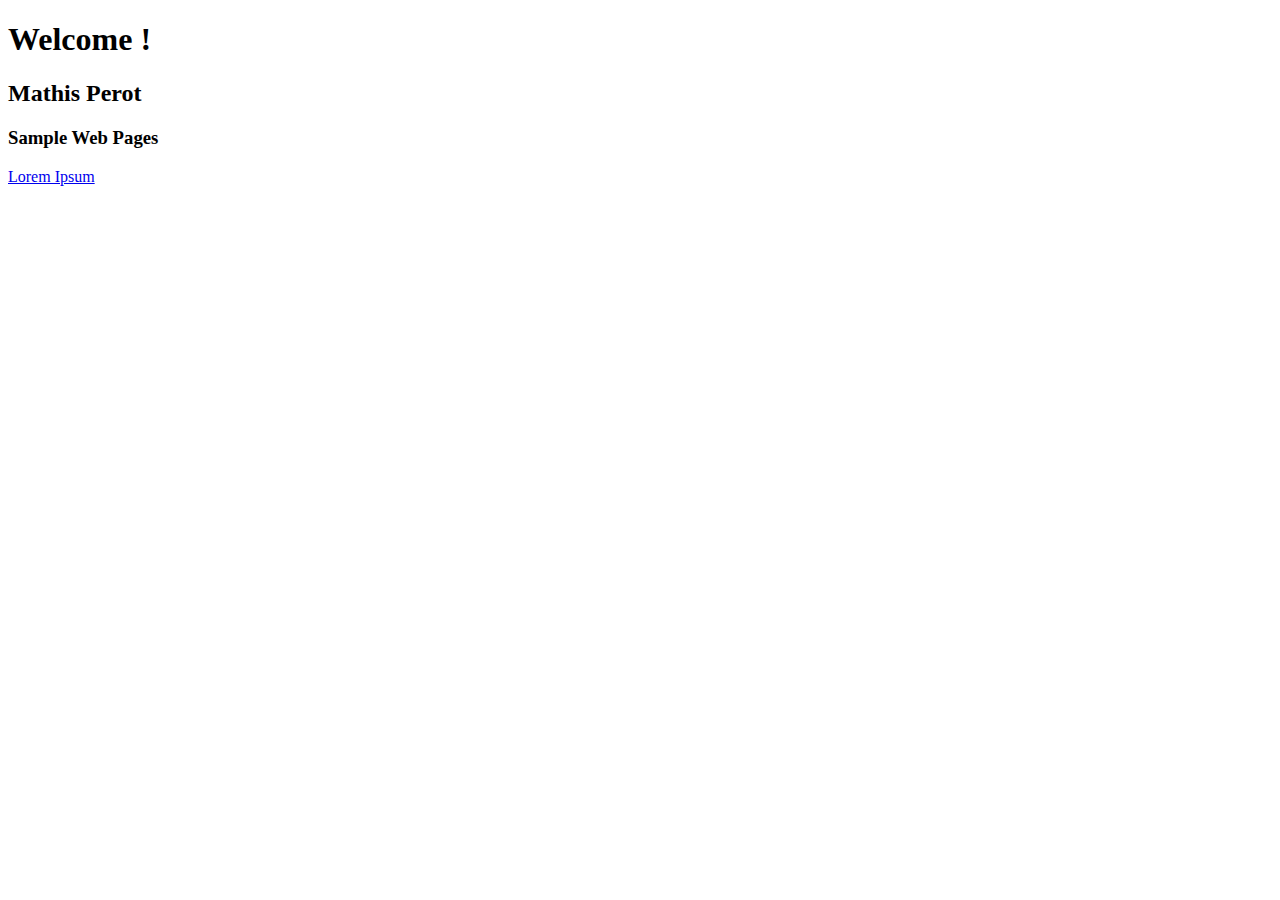
==== index.html @ 2db12dcf "index + page-1" ====
<!DOCTYPE html>
<html lang="en">
    <head>
        <meta charset="UTF-8">
        <meta http-equiv="X-UA-Compatible" content="IE=edge">
        <meta name="viewport" content="width=device-width,initial-scale=1.0">
        <title>Mary Smith | Home Page</title>
        <meta name="description" content="Welcome to my website that showcases some of my digital creations.">

    </head>

    <body>

        <h1>Welcome !</h1>
        <h2>Mathis Perot</h2>

        <h3>Sample Web Pages</h3>

        <p><a href="exercises/page-1.html">Lorem Ipsum</a></p>

    </body>

</html>
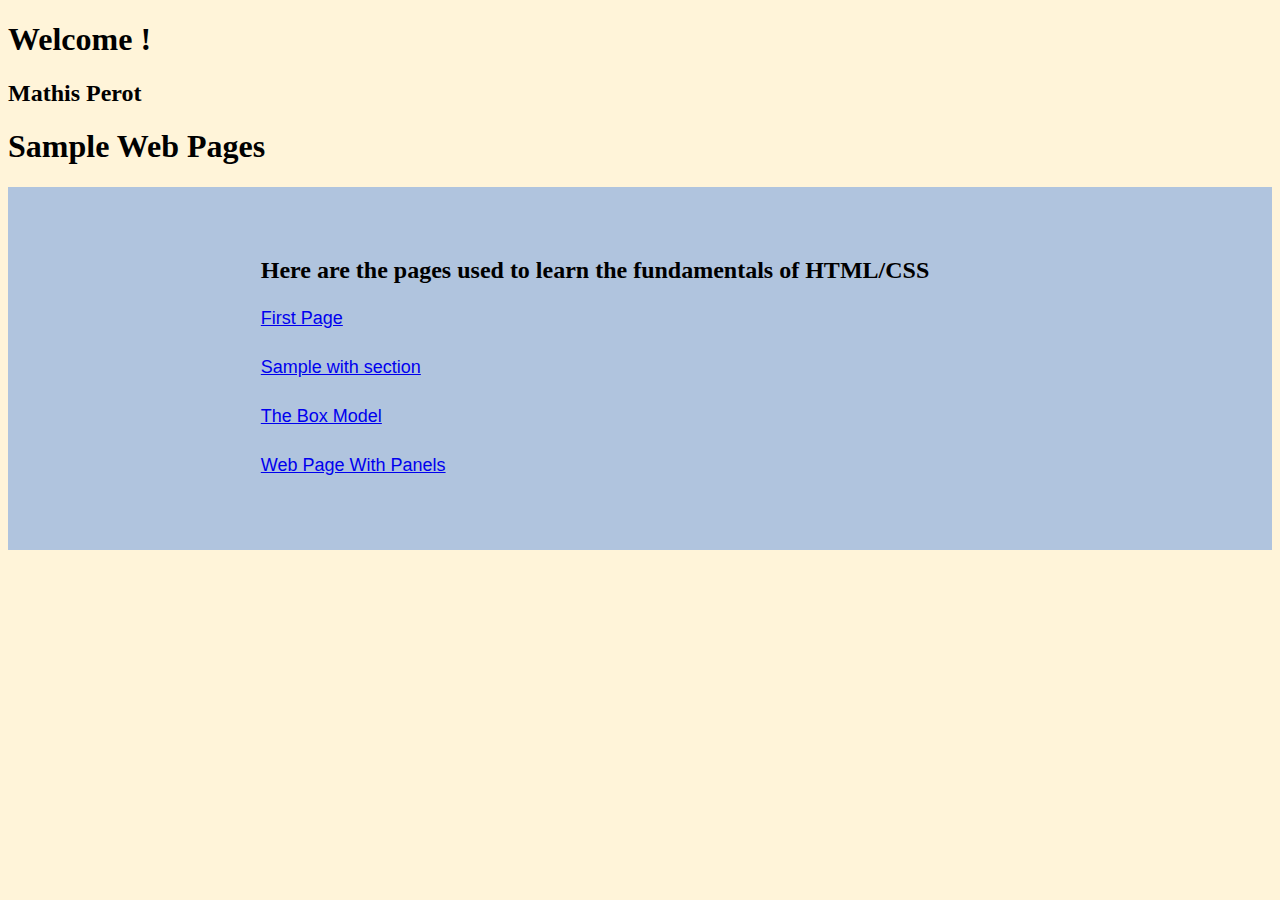
==== commit 22ec603b: "Should Be Better" ====
--- a/index.html
+++ b/index.html
@@ -6,17 +6,32 @@
         <meta name="viewport" content="width=device-width,initial-scale=1.0">
         <title>Mary Smith | Home Page</title>
         <meta name="description" content="Welcome to my website that showcases some of my digital creations.">
+        <link rel="stylesheet" href="assets/css/global.css">
 
     </head>
 
     <body>
+        <header>
+            <h1>Welcome !</h1>
+            <h2>Mathis Perot</h2>
+        </header>
+        <main>
+            <h1>Sample Web Pages</h1>
 
-        <h1>Welcome !</h1>
-        <h2>Mathis Perot</h2>
+            <section id="tutorial">
+                
+                <h2>Here are the pages used to learn the fundamentals of HTML/CSS </h2>
+                
+                <div id="tuto_links">
+                    <p><a href="exercises/page-1.html" class="red_link">First Page</a></p>
+                    <p><a href="exercises/page-2.html" class="red_link">Sample with section</a></p>
+                    <p><a href="exercises/page-4.html">The Box Model</a></p>
+                    <p><a href="exercises/page-5.html">Web Page With Panels</a></p>
+                </div>
+            </section>
 
-        <h3>Sample Web Pages</h3>
-
-        <p><a href="exercises/page-1.html">Lorem Ipsum</a></p>
+            
+        </main>
 
     </body>
 
--- a/assets/css/global.css
+++ b/assets/css/global.css
@@ -0,0 +1,262 @@
+/* Desktops */
+@media (min-width: 768px) { 
+    section { padding: 4% 20% } 
+
+}
+
+/* Mobiles */
+@media (max-width: 767px) { section { padding: 12% 8% } }
+
+:root {
+    /* Nicer than default sans-serif font */
+    --font-sans: -apple-system, system-ui, BlinkMacSystemFont, Segoe UI, Roboto, Helvetica Neue, Fira Sans, Ubuntu, Oxygen, Oxygen Sans, Cantarell, Droid Sans, Apple Color Emoji, Segoe UI Emoji, Segoe UI Emoji, Segoe UI Symbol, Lucida Grande, Helvetica, Arial, sans-serif;
+    --font-serif: Cambria, "Hoefler Text", Utopia, "Liberation Serif", "Nimbus Roman No9 L Regular", Times, "Times New Roman", serif;
+    --font-monospace: Menlo, Monaco, Consolas, "Liberation Mono", "Courier New", monospace;
+    --global-font: var(--font-sans);
+
+    /* Color variables */
+    --black-000: #000000;
+    --white-000: #ffffff;
+    --trans-000: transparent;
+
+    --slate-050: #ECEFF1;
+    --slate-100: #CFD8DC;
+    --slate-200: #B0BEC5;
+    --slate-300: #90A4AE;
+    --slate-400: #78909C;
+    --slate-500: #607D8B;
+    --slate-600: #546E7A;
+    --slate-700: #455A64;
+    --slate-800: #37474F;
+    --slate-900: #263238;
+
+    --gray-050: #F9FAFB;
+    --gray-100: #f7fafc;
+    --gray-200: #edf2f7;
+    --gray-300: #e2e8f0;
+    --gray-400: #cbd5e0;
+    --gray-500: #a0aec0;
+    --gray-600: #718096;
+    --gray-700: #4a5568;
+    --gray-800: #2d3748;
+    --gray-900: #1a202c;
+
+    --red-050: #FEF2F2;
+    --red-100: #fff5f5;
+    --red-200: #fed7d7;
+    --red-300: #feb2b2;
+    --red-400: #fc8181;
+    --red-500: #f56565;
+    --red-600: #e53e3e;
+    --red-700: #c53030;
+    --red-800: #9b2c2c;
+    --red-900: #742a2a;
+
+    --orange-050: #FFF7ED;
+    --orange-100: #fffaf0;
+    --orange-200: #feebc8;
+    --orange-300: #fbd38d;
+    --orange-400: #f6ad55;
+    --orange-500: #ed8936;
+    --orange-600: #dd6b20;
+    --orange-700: #c05621;
+    --orange-800: #9c4221;
+    --orange-900: #7b341e;
+
+    --amber-050: #FFFBEB;
+    --amber-100: #FEF3C7;
+    --amber-200: #FDE68A;
+    --amber-300: #FCD34D;
+    --amber-400: #FBBF24;
+    --amber-500: #F59E0B;
+    --amber-600: #D97706;
+    --amber-700: #B45309;
+    --amber-800: #92400E;
+    --amber-900: #78350F;
+
+    --yellow-050: #FEFCE8;
+    --yellow-100: #fffff0;
+    --yellow-200: #fefcbf;
+    --yellow-300: #faf089;
+    --yellow-400: #f6e05e;
+    --yellow-500: #ecc94b;
+    --yellow-600: #d69e2e;
+    --yellow-700: #b7791f;
+    --yellow-800: #975a16;
+    --yellow-900: #744210;
+
+    --lime-050: #F7FEE7;
+    --lime-100: #ECFCCB;
+    --lime-200: #D9F99D;
+    --lime-300: #BEF264;
+    --lime-400: #A3E635;
+    --lime-500: #84CC16;
+    --lime-600: #65A30D;
+    --lime-700: #4D7C0F;
+    --lime-800: #3F6212;
+    --lime-900: #365314;
+
+    --green-050: #F0FDF4;
+    --green-100: #f0fff4;
+    --green-200: #c6f6d5;
+    --green-300: #9ae6b4;
+    --green-400: #14f195;
+    --green-500: #48bb78;
+    --green-600: #38a169;
+    --green-700: #2f855a;
+    --green-800: #276749;
+    --green-900: #22543d;
+
+    --teal-050: #F0FDFA;
+    --teal-100: #CCFBF1;
+    --teal-200: #99F6E4;
+    --teal-300: #5EEAD4;
+    --teal-400: #2DD4BF;
+    --teal-500: #14B8A6;
+    --teal-600: #0D9488;
+    --teal-700: #0F766E;
+    --teal-800: #115E59;
+    --teal-900: #134E4A;
+
+    --cyan-050: #ECFEFF;
+    --cyan-100: #CFFAFE;
+    --cyan-200: #A5F3FC;
+    --cyan-300: #67E8F9;
+    --cyan-400: #22D3EE;
+    --cyan-500: #06B6D4;
+    --cyan-600: #0891B2;
+    --cyan-700: #0E7490;
+    --cyan-800: #155E75;
+    --cyan-900: #164E63;
+
+    --sky-050: #F0F9FF;
+    --sky-100: #E0F2FE;
+    --sky-200: #BAE6FD;
+    --sky-300: #7DD3FC;
+    --sky-400: #38BDF8;
+    --sky-500: #0EA5E9;
+    --sky-600: #0284C7;
+    --sky-700: #0369A1;
+    --sky-800: #075985;
+    --sky-900: #0C4A6E;
+
+    --blue-050: #EFF6FF;
+    --blue-100: #DBEAFE;
+    --blue-200: #BFDBFE;
+    --blue-300: #93C5FD;
+    --blue-400: #60A5FA;
+    --blue-500: #3B82F6;
+    --blue-600: #2563EB;
+    --blue-700: #1D4ED8;
+    --blue-800: #1E40AF;
+    --blue-900: #1E3A8A;
+
+    --indigo-050: #EEF2FF;
+    --indigo-100: #E0E7FF;
+    --indigo-200: #C7D2FE;
+    --indigo-300: #A5B4FC;
+    --indigo-400: #818CF8;
+    --indigo-500: #6366F1;
+    --indigo-600: #4F46E5;
+    --indigo-700: #4338CA;
+    --indigo-800: #3730A3;
+    --indigo-900: #312E81;
+
+    --purple-050: #FAF5FF;
+    --purple-100: #F3E8FF;
+    --purple-200: #E9D5FF;
+    --purple-300: #D8B4FE;
+    --purple-400: #C084FC;
+    --purple-500: #A855F7;
+    --purple-600: #9333EA;
+    --purple-700: #7E22CE;
+    --purple-800: #6B21A8;
+    --purple-900: #581C87;
+
+    --fuchsia-050: #FDF4FF;
+    --fuchsia-100: #FAE8FF;
+    --fuchsia-200: #F5D0FE;
+    --fuchsia-300: #F0ABFC;
+    --fuchsia-400: #E879F9;
+    --fuchsia-500: #D946EF;
+    --fuchsia-600: #C026D3;
+    --fuchsia-700: #A21CAF;
+    --fuchsia-800: #86198F;
+    --fuchsia-900: #701A75;
+
+    --pink-050: #FDF2F8;
+    --pink-100: #FCE7F3;
+    --pink-200: #FBCFE8;
+    --pink-300: #F9A8D4;
+    --pink-400: #F472B6;
+    --pink-500: #EC4899;
+    --pink-600: #DB2777;
+    --pink-700: #BE185D;
+    --pink-800: #9D174D;
+    --pink-900: #831843;
+
+    --rose-050: #FFF1F2;
+    --rose-100: #FFE4E6;
+    --rose-200: #FECDD3;
+    --rose-300: #FDA4AF;
+    --rose-400: #FB7185;
+    --rose-500: #F43F5E;
+    --rose-600: #E11D48;
+    --rose-700: #BE123C;
+    --rose-800: #9F1239;
+    --rose-900: #881337;
+
+    --brown-050: #EFEBE9;
+    --brown-100: #D7CCC8;
+    --brown-200: #BCAAA4;
+    --brown-300: #A1887F;
+    --brown-400: #8D6E63;
+    --brown-500: #795548;
+    --brown-600: #6D4C41;
+    --brown-700: #5D4037;
+    --brown-800: #4E342E;
+    --brown-900: #3E2723;
+
+    --trend-050: #fff4d9;
+    --trend-100: #fdd0bb;
+    --trend-200: #fea8b3;
+    --trend-300: #d4eee6;
+    --trend-400: #bde5fe;
+    --trend-500: #0000fe;
+    --trend-600: #400c3e;
+    --trend-700: #2c4763;
+    --trend-800: #1f364d;
+    --trend-900: #0e2439;
+
+    /* Spacing variables */
+    /* --max-width: 1920px; */
+    --max-content-width: 1920px;
+    --spacing-xs: 2.5%;
+    --spacing-s: 5%;
+    --spacing-m: 10%;
+    --spacing-l: 15%;
+    --spacing-xl: 20%;
+
+    --overlay-opacity: 0.3;
+    --overlay-color: rgba(255, 0, 0, var(--overlay-opacity));
+    --overlay-trans: transparent;
+}
+
+body { 
+    background-color: var(--trend-050);
+}
+
+#tutorial{
+    background-color: lightsteelblue;
+}
+
+.red_links{
+    color: red;
+}
+
+p {
+    font-size: 18px;
+    font-family: sans-serif;
+    line-height: 1.6;
+    margin-bottom: 20px;
+}
